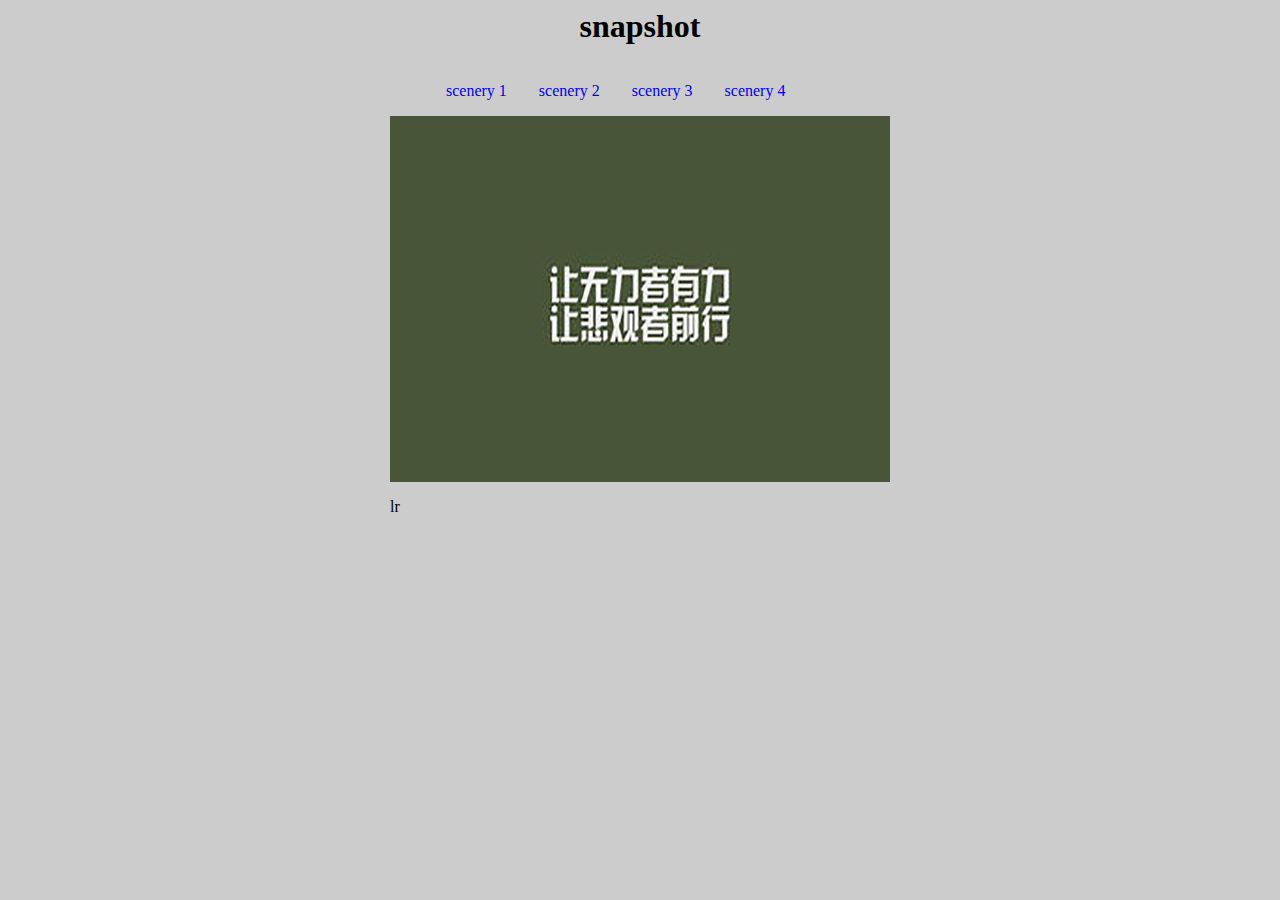
==== homework3/index.html @ 78a6f21b "Rename homework3.HTML to index.html" ====
<html>
     <head>
           <title>snapshot</title>
     </head>
	<body>
		<link rel="stylesheet" type="text/css" href="3.css"/>
		<div>
		<h1>snapshot</h1>
		<ul>
			<li><a href="1.jpg" title="scenery picture one">scenery 1</a></li>
			<li><a href="2.jpg" title="scenery picture two">scenery 2</a></li>
			<li><a href="3.jpg" title="scenery picture three">scenery 3</a></li>
			<li><a href="4.jpg" title="scenery picture four">scenery 4</a></li>
		</ul>
		<img id="tu" src="5.jpg"  />
		<p id="description">lr</p>
		</div>
		<script src="lr2.js"></script>
	</body>
</html>
---- homework3/3.css ----
body{background-color: #ccc;}
h1{width: 500px;text-align: center;}
div{width: 500px;margin: 0 auto;}
li{list-style: none;float:left;	padding: 1em;}
img{display: block;clear:both;}
a{text-decoration: none;}
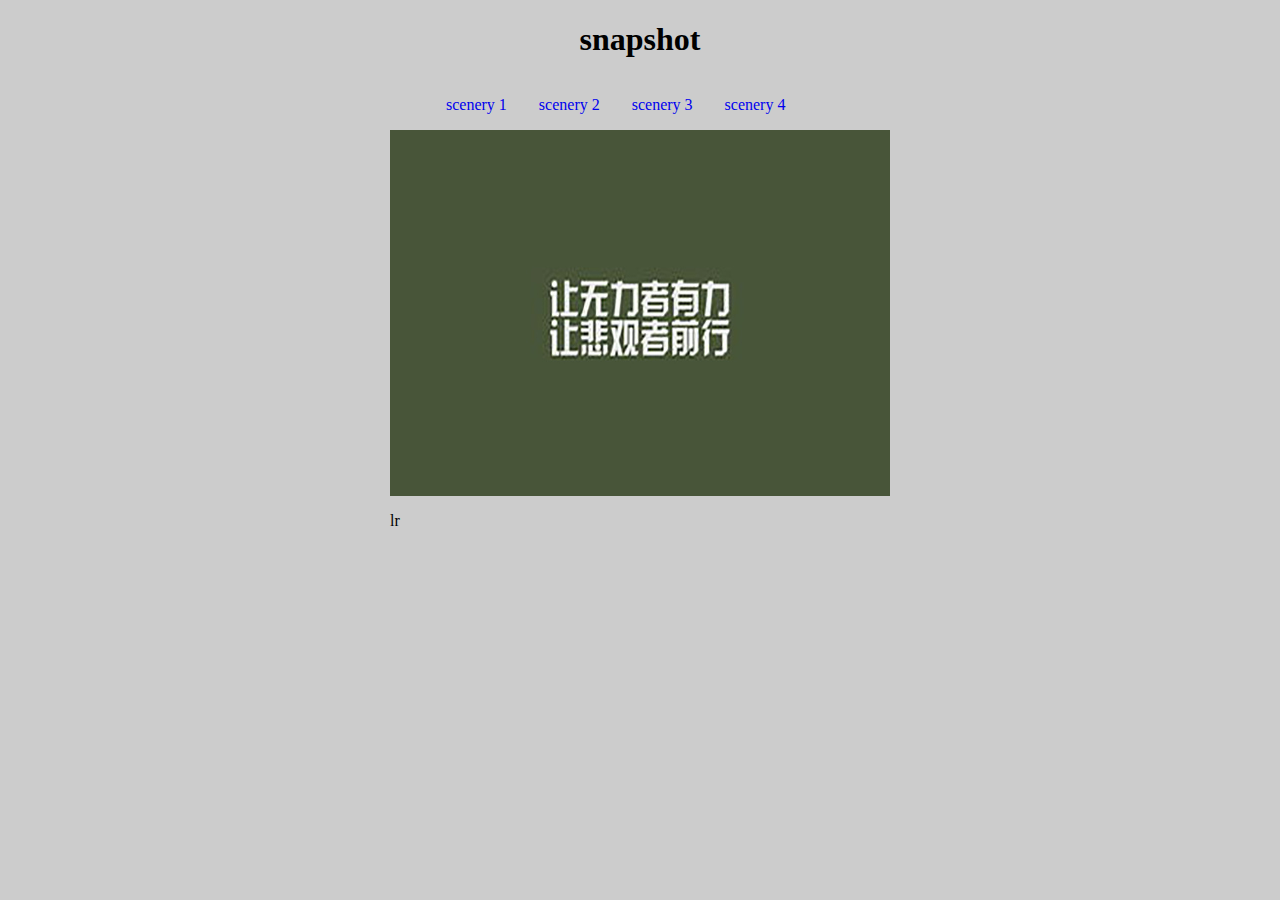
==== commit 7f6a2816: "Update index.html" ====
--- a/homework3/index.html
+++ b/homework3/index.html
@@ -1,4 +1,5 @@
-<html>
+<!DOCTYPE html>
+<html lang="en">
      <head>
            <title>snapshot</title>
      </head>
